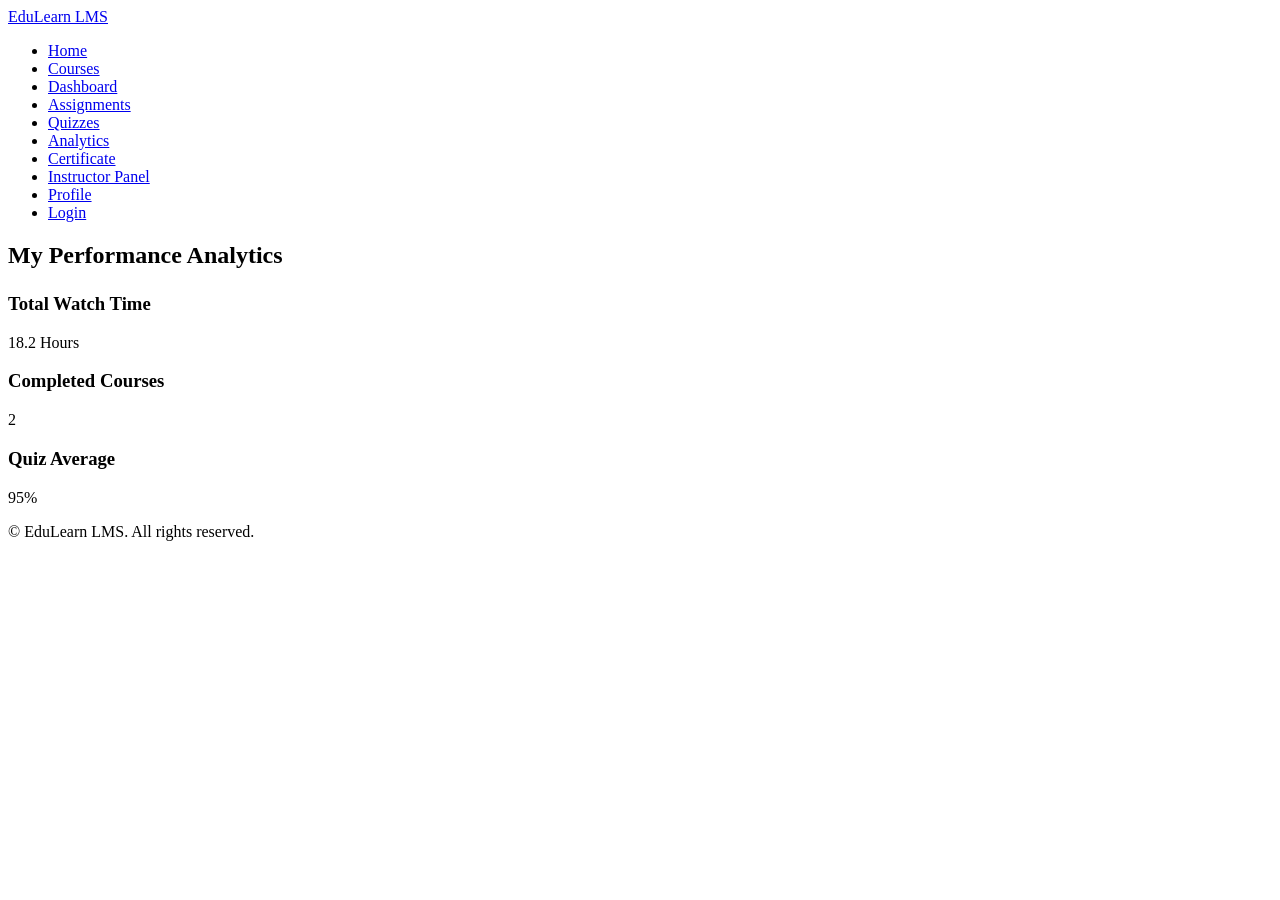
==== analytics.html @ 0a89bd30 "Add files via upload" ====
<!DOCTYPE html>
<html lang="en">
<head>
    <meta charset="UTF-8">
    <meta name="viewport" content="width=device-width, initial-scale=1.0">
    <title>EduLearn - Analytics</title>
    <link rel="stylesheet" href="css/style.css">
</head>
<body>
    <nav class="navbar">
        <a href="index.html" class="logo">EduLearn LMS</a>
        <ul class="nav-links">
            <li><a href="index.html">Home</a></li>
            <li><a href="courses.html">Courses</a></li>
            <li><a href="dashboard.html">Dashboard</a></li>
            <li><a href="assignments.html">Assignments</a></li>
            <li><a href="quiz.html">Quizzes</a></li>
            <li><a href="analytics.html" class="active">Analytics</a></li>
            <li><a href="certificate.html">Certificate</a></li>
            <li><a href="instructor.html">Instructor Panel</a></li>
            <li><a href="profile.html">Profile</a></li>
            <li><a href="login.html">Login</a></li>
        </ul>
    </nav>

    <main class="container">
        <h2>My Performance Analytics</h2>
        <div class="grid" style="margin-top: 1.5rem;">
            <div class="stat-card">
                <h3>Total Watch Time</h3>
                <div class="stat-number">18.2 Hours</div>
            </div>
            <div class="stat-card">
                <h3>Completed Courses</h3>
                <div class="stat-number">2</div>
            </div>
            <div class="stat-card">
                <h3>Quiz Average</h3>
                <div class="stat-number">95%</div>
            </div>
        </div>
    </main>

    <footer>
        <p>&copy; EduLearn LMS. All rights reserved.</p>
    </footer>
</body>
</html>
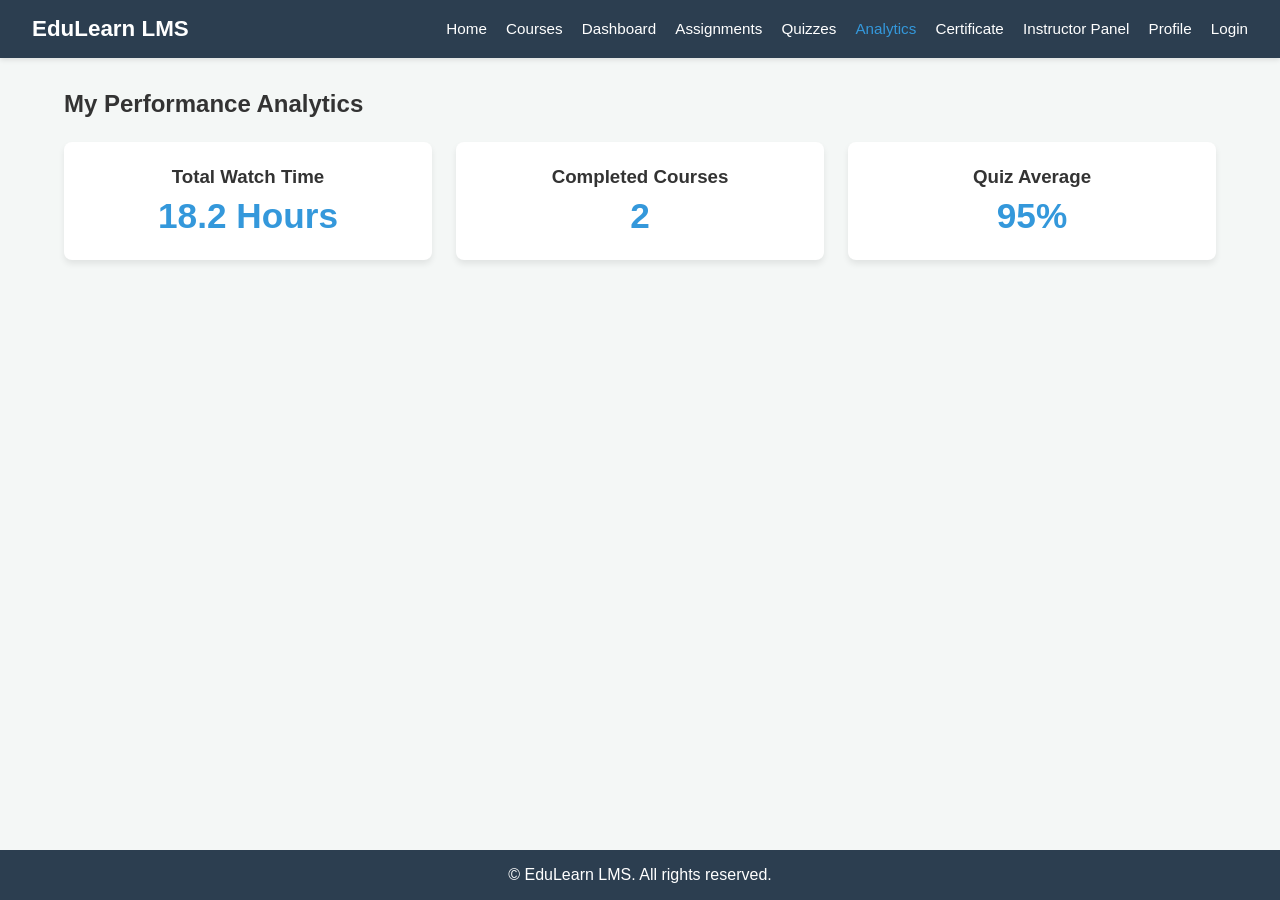
==== commit 4f74a6db: "Update analytics.html" ====
--- a/analytics.html
+++ b/analytics.html
@@ -4,7 +4,7 @@
     <meta charset="UTF-8">
     <meta name="viewport" content="width=device-width, initial-scale=1.0">
     <title>EduLearn - Analytics</title>
-    <link rel="stylesheet" href="css/style.css">
+    <link rel="stylesheet" href="style.css">
 </head>
 <body>
     <nav class="navbar">
@@ -45,4 +45,4 @@
         <p>&copy; EduLearn LMS. All rights reserved.</p>
     </footer>
 </body>
-</html>+</html>
--- a/style.css
+++ b/style.css
@@ -0,0 +1,265 @@
+/* Reset & CSS Variables */
+* {
+    margin: 0;
+    padding: 0;
+    box-sizing: border-box;
+    font-family: 'Segoe UI', Tahoma, Geneva, Verdana, sans-serif;
+}
+
+:root {
+    --primary-color: #2c3e50;
+    --accent-color: #3498db;
+    --accent-hover: #2980b9;
+    --success-color: #2ecc71;
+    --danger-color: #e74c3c;
+    --warning-color: #f39c12;
+    --bg-color: #f4f7f6;
+    --card-bg: #ffffff;
+    --text-color: #333333;
+}
+
+body {
+    background-color: var(--bg-color);
+    color: var(--text-color);
+    display: flex;
+    flex-direction: column;
+    min-height: 100vh;
+}
+
+/* Header & Navigation */
+.navbar {
+    background-color: var(--primary-color);
+    color: white;
+    display: flex;
+    justify-content: space-between;
+    align-items: center;
+    padding: 1rem 2rem;
+    box-shadow: 0 2px 5px rgba(0,0,0,0.1);
+    flex-wrap: wrap;
+}
+
+.navbar .logo {
+    font-size: 1.4rem;
+    font-weight: bold;
+    color: white;
+    text-decoration: none;
+}
+
+.nav-links {
+    list-style: none;
+    display: flex;
+    gap: 1.2rem;
+    flex-wrap: wrap;
+}
+
+.nav-links a {
+    color: white;
+    text-decoration: none;
+    font-weight: 500;
+    font-size: 0.95rem;
+}
+
+.nav-links a:hover, .nav-links a.active {
+    color: var(--accent-color);
+}
+
+.container {
+    width: 90%;
+    max-width: 1200px;
+    margin: 2rem auto;
+    flex: 1;
+}
+
+footer {
+    background-color: var(--primary-color);
+    color: white;
+    text-align: center;
+    padding: 1rem;
+    margin-top: auto;
+}
+
+/* Grids & Cards */
+.grid {
+    display: grid;
+    grid-template-columns: repeat(auto-fit, minmax(280px, 1fr));
+    gap: 1.5rem;
+    margin-top: 1.5rem;
+}
+
+.card {
+    background: var(--card-bg);
+    border-radius: 8px;
+    padding: 1.5rem;
+    box-shadow: 0 4px 6px rgba(0, 0, 0, 0.08);
+}
+
+.btn {
+    display: inline-block;
+    background-color: var(--accent-color);
+    color: white;
+    padding: 0.6rem 1.2rem;
+    text-decoration: none;
+    border-radius: 5px;
+    border: none;
+    cursor: pointer;
+    margin-top: 0.8rem;
+    font-weight: bold;
+    font-size: 0.9rem;
+}
+
+.btn:hover {
+    background-color: var(--accent-hover);
+}
+
+.btn-secondary {
+    background-color: #7f8c8d;
+}
+
+.btn-secondary:hover {
+    background-color: #95a5a6;
+}
+
+/* Progress Indicator */
+.progress-bar {
+    background-color: #e0e0e0;
+    border-radius: 10px;
+    height: 12px;
+    width: 100%;
+    overflow: hidden;
+    margin-top: 10px;
+}
+
+.progress-fill {
+    background-color: var(--success-color);
+    height: 100%;
+    width: 0%;
+    transition: width 0.3s ease;
+}
+
+/* Forms */
+.form-group {
+    margin-bottom: 1rem;
+}
+
+.form-group label {
+    display: block;
+    margin-bottom: 0.5rem;
+    font-weight: 600;
+}
+
+.form-group input, .form-group textarea, .form-group select {
+    width: 100%;
+    padding: 0.6rem;
+    border: 1px solid #ccc;
+    border-radius: 4px;
+}
+
+.form-container {
+    max-width: 500px;
+    margin: 2rem auto;
+    background: white;
+    padding: 2rem;
+    border-radius: 8px;
+    box-shadow: 0 4px 10px rgba(0,0,0,0.1);
+}
+
+/* Dynamic Layouts */
+.course-layout {
+    display: grid;
+    grid-template-columns: 2fr 1fr;
+    gap: 2rem;
+}
+
+@media (max-width: 768px) {
+    .course-layout { grid-template-columns: 1fr; }
+    .navbar { flex-direction: column; gap: 1rem; }
+}
+
+.sidebar-list {
+    list-style: none;
+}
+
+.sidebar-list li {
+    padding: 0.8rem;
+    border-bottom: 1px solid #eee;
+    cursor: pointer;
+}
+
+.sidebar-list li:hover {
+    background-color: #f0f0f0;
+}
+
+/* Tables & Badges */
+.lms-table {
+    width: 100%;
+    border-collapse: collapse;
+    margin-top: 1.5rem;
+    background: white;
+    border-radius: 8px;
+    overflow: hidden;
+    box-shadow: 0 4px 6px rgba(0,0,0,0.05);
+}
+
+.lms-table th, .lms-table td {
+    padding: 1rem;
+    text-align: left;
+    border-bottom: 1px solid #eee;
+}
+
+.lms-table th {
+    background-color: var(--primary-color);
+    color: white;
+}
+
+.badge {
+    padding: 0.3rem 0.6rem;
+    border-radius: 4px;
+    font-size: 0.85rem;
+    font-weight: bold;
+    color: white;
+}
+
+.badge-success { background-color: var(--success-color); }
+.badge-warning { background-color: var(--warning-color); }
+.badge-danger  { background-color: var(--danger-color); }
+
+/* Analytics */
+.stat-card {
+    text-align: center;
+    background: white;
+    padding: 1.5rem;
+    border-radius: 8px;
+    box-shadow: 0 4px 6px rgba(0,0,0,0.08);
+}
+
+.stat-number {
+    font-size: 2.2rem;
+    font-weight: bold;
+    color: var(--accent-color);
+    margin-top: 0.5rem;
+}
+
+/* Certificate Styles */
+.certificate-container {
+    background: #ffffff;
+    border: 10px solid var(--primary-color);
+    padding: 3rem;
+    text-align: center;
+    max-width: 800px;
+    margin: 2rem auto;
+    border-radius: 12px;
+    box-shadow: 0 10px 25px rgba(0,0,0,0.15);
+}
+
+.certificate-border {
+    border: 2px solid var(--accent-color);
+    padding: 2rem;
+}
+
+.student-name {
+    font-size: 2rem;
+    color: var(--danger-color);
+    font-family: 'Georgia', serif;
+    margin: 1.5rem 0;
+    text-decoration: underline;
+}
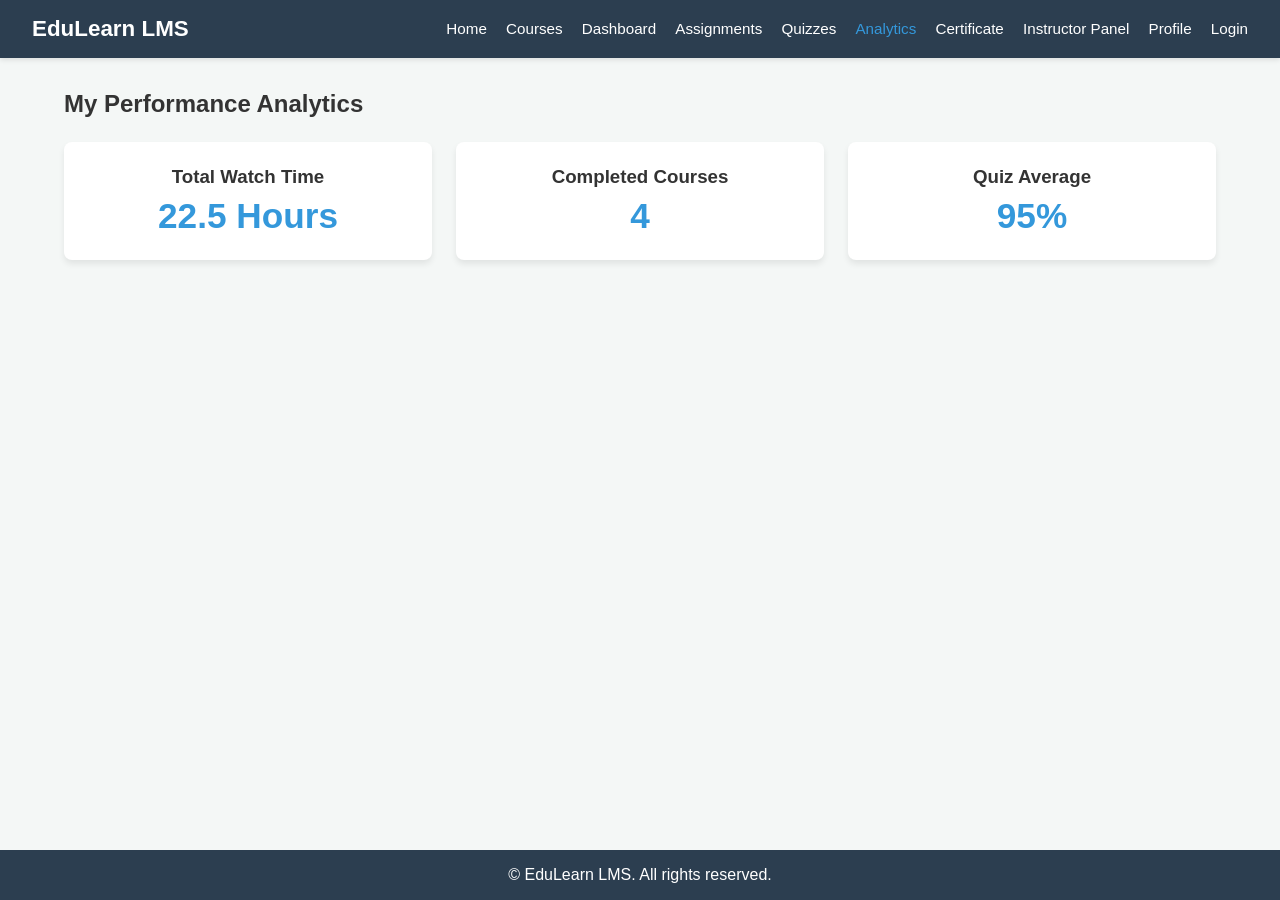
==== commit f3fff9a5: "Update analytics.html" ====
--- a/analytics.html
+++ b/analytics.html
@@ -28,11 +28,11 @@
         <div class="grid" style="margin-top: 1.5rem;">
             <div class="stat-card">
                 <h3>Total Watch Time</h3>
-                <div class="stat-number">18.2 Hours</div>
+                <div class="stat-number">22.5 Hours</div>
             </div>
             <div class="stat-card">
                 <h3>Completed Courses</h3>
-                <div class="stat-number">2</div>
+                <div class="stat-number">4</div>
             </div>
             <div class="stat-card">
                 <h3>Quiz Average</h3>
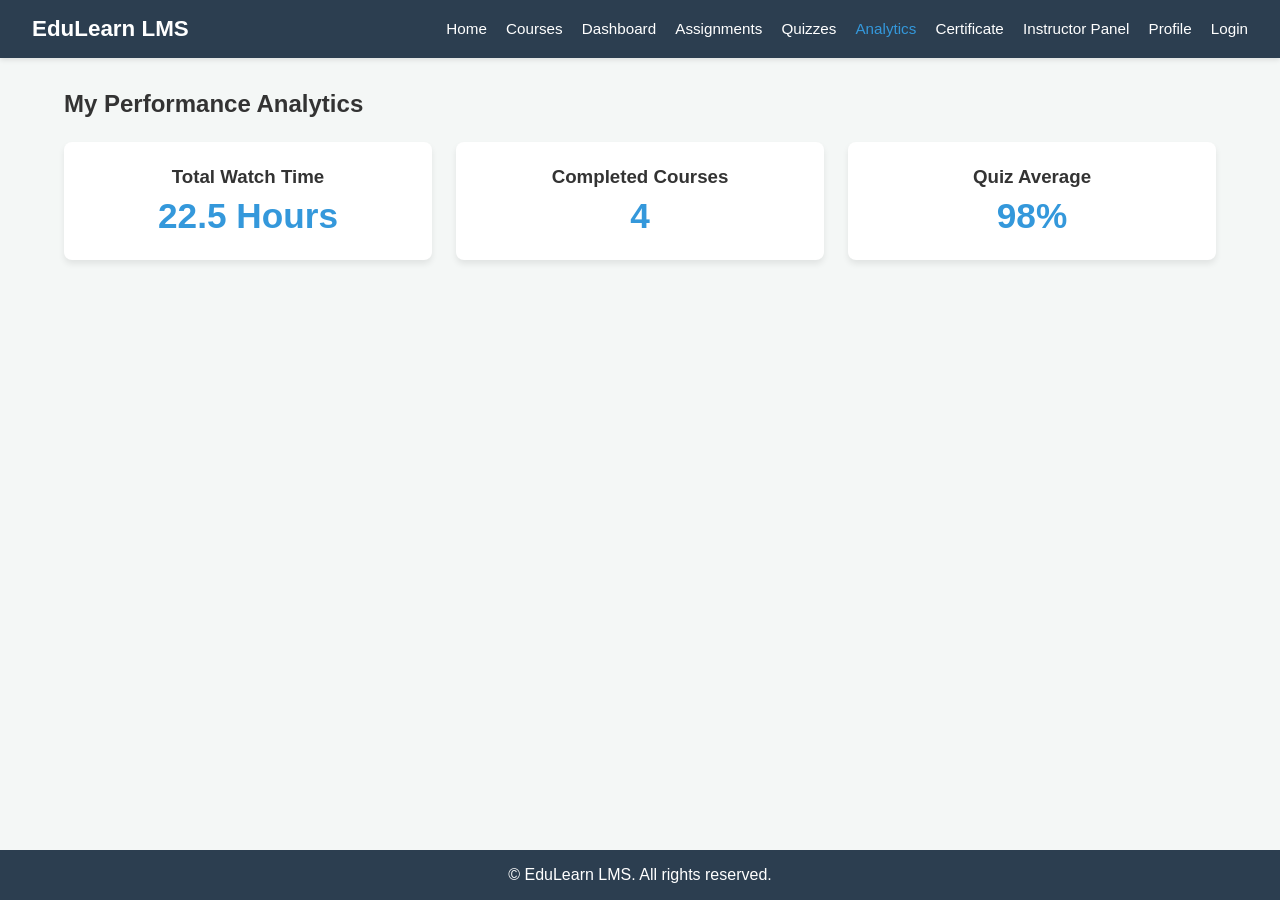
==== commit 18b6caac: "Update analytics.html" ====
--- a/analytics.html
+++ b/analytics.html
@@ -36,7 +36,7 @@
             </div>
             <div class="stat-card">
                 <h3>Quiz Average</h3>
-                <div class="stat-number">95%</div>
+                <div class="stat-number">98%</div>
             </div>
         </div>
     </main>
